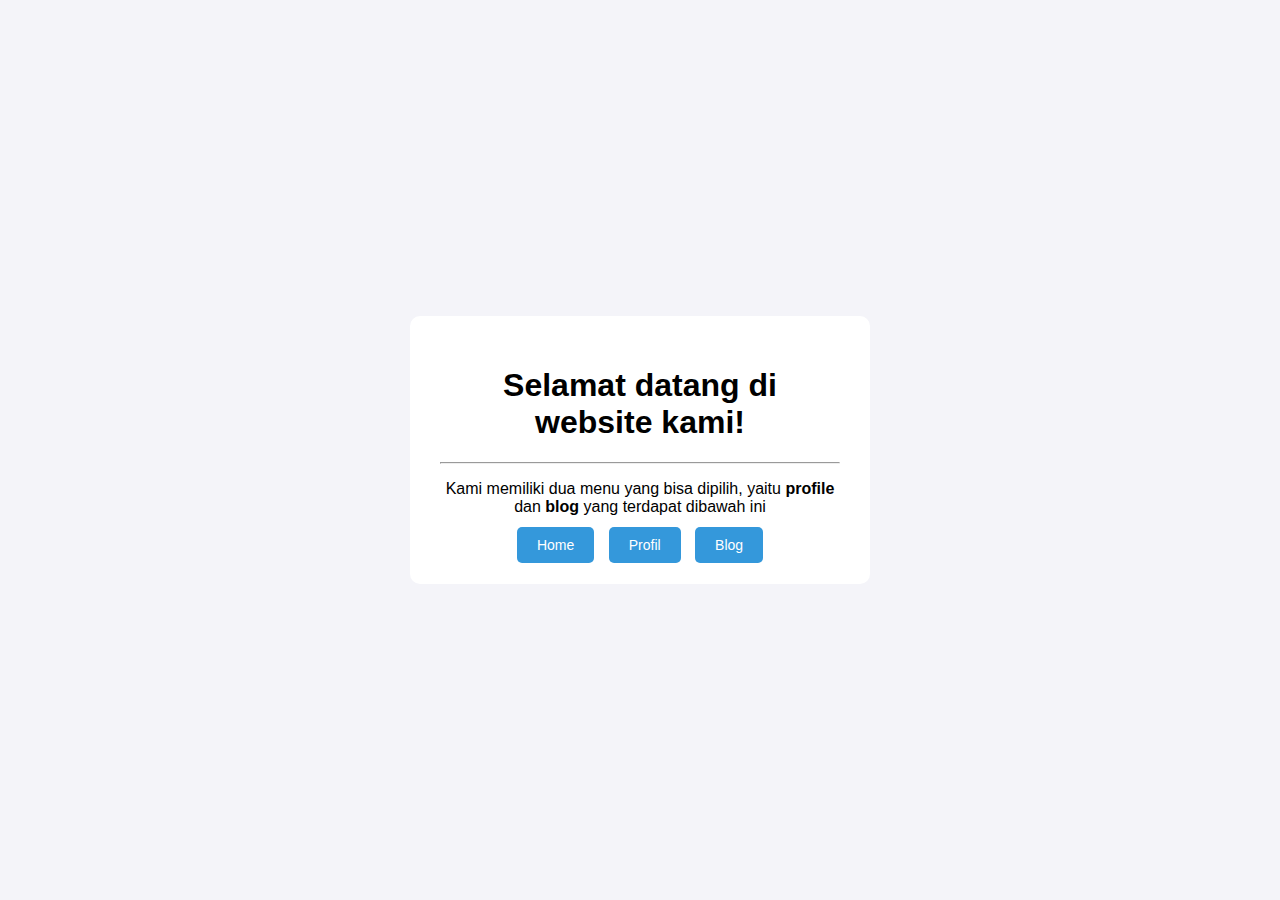
==== index.html @ f306458f "Initial commit" ====
<!DOCTYPE html>
<html lang="en">
<head>
    <meta charset="UTF-8">
    <meta name="viewport" content="width=device-width, initial-scale=1.0">
    <title>Welcome Page</title>
    <style>
      body {
        margin: 0;
        height: 100vh;
        display: flex;
        justify-content: center;
        align-items: center;
        background-color: #f4f4f9;
        font-family: Arial, sans-serif;
    }

    .welcome-container {
        text-align: center;
        background-color: #ffffff;
        padding: 30px;
        border-radius: 10px;
        width: 400px;
    }

      .btns {
        margin-top: 20px;
      }

      .btn {
          background-color: #3498db;
          color: white;
          padding: 10px 20px;
          margin: 5px;
          border-radius: 5px;
          font-size: 14px;
          text-decoration: none;
          margin-top: 3px;
      }
    </style>
</head>
<body>
    <div class="welcome-container">
        <h1>Selamat datang di website kami!</h1>
        <hr>
        <p>Kami memiliki dua menu yang bisa dipilih, yaitu <b>profile</b> dan <b>blog</b> yang terdapat dibawah ini</p>

        <div class="btns">
          <a href="index.html" class="btn">Home</a>
          <a href="profile.html" class="btn">Profil</a>
          <a href="blog.html" class="btn">Blog</a>
        </div>
    </div>

</body>
</html>
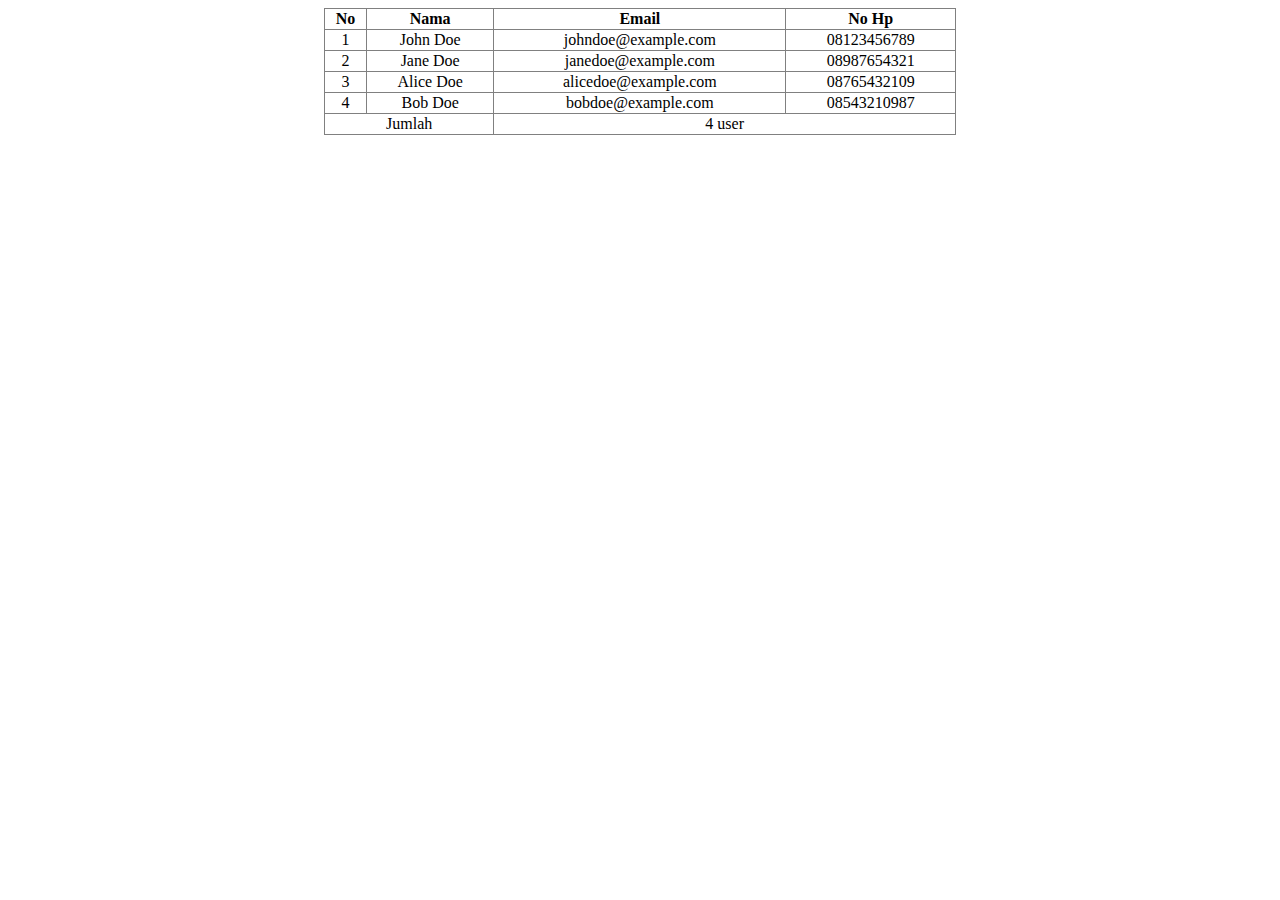
==== commit 8bdfb50a: "Add table materi" ====
--- a/index.html
+++ b/index.html
@@ -1,56 +1,56 @@
 <!DOCTYPE html>
 <html lang="en">
 <head>
-    <meta charset="UTF-8">
-    <meta name="viewport" content="width=device-width, initial-scale=1.0">
-    <title>Welcome Page</title>
-    <style>
-      body {
-        margin: 0;
-        height: 100vh;
-        display: flex;
-        justify-content: center;
-        align-items: center;
-        background-color: #f4f4f9;
-        font-family: Arial, sans-serif;
+  <meta charset="UTF-8">
+  <meta name="viewport" content="width=device-width, initial-scale=1.0">
+  <title>Tabel</title>
+  <style>
+    table {
+      width: 50%;
+      border-collapse: collapse;
+      margin: auto;
+      text-align: center;
     }
-
-    .welcome-container {
-        text-align: center;
-        background-color: #ffffff;
-        padding: 30px;
-        border-radius: 10px;
-        width: 400px;
-    }
-
-      .btns {
-        margin-top: 20px;
-      }
-
-      .btn {
-          background-color: #3498db;
-          color: white;
-          padding: 10px 20px;
-          margin: 5px;
-          border-radius: 5px;
-          font-size: 14px;
-          text-decoration: none;
-          margin-top: 3px;
-      }
-    </style>
+  </style>
 </head>
 <body>
-    <div class="welcome-container">
-        <h1>Selamat datang di website kami!</h1>
-        <hr>
-        <p>Kami memiliki dua menu yang bisa dipilih, yaitu <b>profile</b> dan <b>blog</b> yang terdapat dibawah ini</p>
-
-        <div class="btns">
-          <a href="index.html" class="btn">Home</a>
-          <a href="profile.html" class="btn">Profil</a>
-          <a href="blog.html" class="btn">Blog</a>
-        </div>
-    </div>
-
+  <div>
+    <table border="1">
+      <tr>
+        <th>No</th>
+        <th>Nama</th>
+        <th>Email</th>
+        <th>No Hp</th>
+      </tr>
+      <tr>
+        <td>1</td>
+        <td>John Doe</td>
+        <td>johndoe@example.com</td>
+        <td>08123456789</td>
+      </tr>
+      <tr>
+        <td>2</td>
+        <td>Jane Doe</td>
+        <td>janedoe@example.com</td>
+        <td>08987654321</td>
+      </tr>
+      <tr>
+        <td>3</td>
+        <td>Alice Doe</td>
+        <td>alicedoe@example.com</td>
+        <td>08765432109</td>
+      </tr>
+      <tr>
+        <td>4</td>
+        <td>Bob Doe</td>
+        <td>bobdoe@example.com</td>
+        <td>08543210987</td>
+      </tr>
+      <tr>
+        <td colspan="2">Jumlah</td>
+        <td colspan="2">4 user</td>
+      </tr>
+    </table>
+  </div>
 </body>
-</html>
+</html>